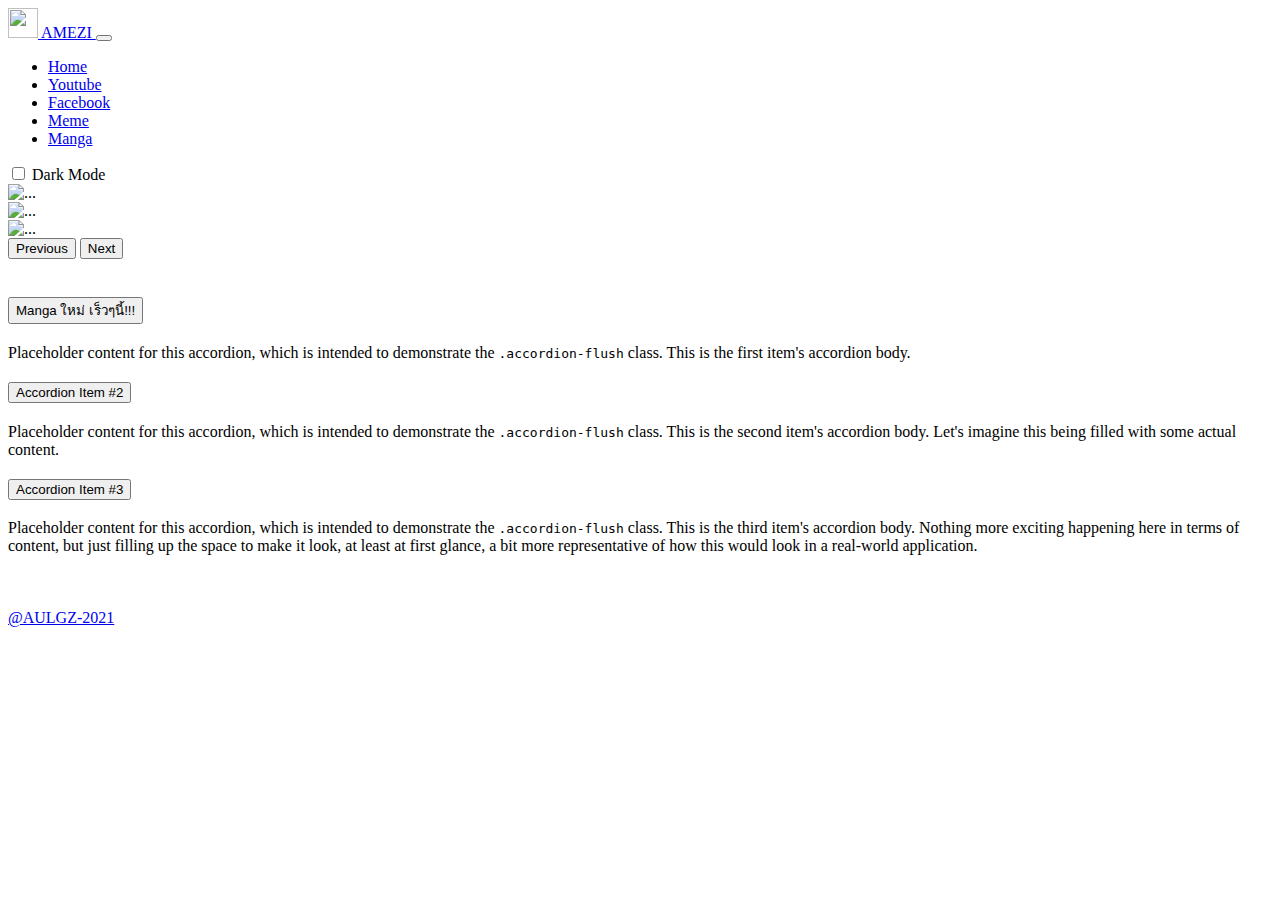
==== index.html @ 37807ea3 "Create index.html" ====
<html>

<head>
    <title>AMEZI</title>
    <meta charset="utf-8">
    <link rel="preconnect" href="https://fonts.gstatic.com">
    <link href="https://fonts.googleapis.com/css2?family=Kanit:wght@200&display=swap" rel="stylesheet">
    <link rel="stylesheet" href="css/index.css">
    <link rel="stylesheet" href="css/bootstrap.css">
    <link rel="stylesheet" href="css/dark-mode.css">
    <script src="js/dark-mode-switch.min.js"></script>
    <script src="https://cdn.jsdelivr.net/npm/bootstrap@5.0.0/dist/js/bootstrap.bundle.min.js" integrity="sha384-p34f1UUtsS3wqzfto5wAAmdvj+osOnFyQFpp4Ua3gs/ZVWx6oOypYoCJhGGScy+8" crossorigin="anonymous"></script>
    <meta name="viewport" content="width=device-width, initial-scale=1.0">
</head>

<body>
    <nav class="navbar navbar-expand-lg navbar-light bg-light">
        <div class="container-fluid bg-light">
            <a class="navbar-brand bg-light" href="#">
                <img src="img/amezi.ico" alt="" width="30" height="30" class="d-inline-block align-text-top rounded-circle">
                AMEZI
            </a>
            <button class="navbar-toggler" type="button" data-bs-toggle="collapse" data-bs-target="#navbarTogglerDemo02" aria-controls="navbarTogglerDemo02" aria-expanded="false" aria-label="Toggle navigation">
                <span class="navbar-toggler-icon"></span>
            </button>
            <div class="collapse navbar-collapse" id="navbarTogglerDemo02">
                <ul class="navbar-nav me-auto mb-2 mb-lg-0">
                    <li class="nav-item">
                        <a class="nav-link bg-light" href="#">Home</a>
                    </li>
                    <li class="nav-item">
                        <a class="nav-link bg-light" href="https://www.youtube.com/channel/UCqdP4CqnoDWiKp74KaSU-Tg/featured" target="1">Youtube</a>
                    </li>
                    <li class="nav-item">
                        <a class="nav-link bg-light" href="https://www.facebook.com/AMEZIVSG" target="1">Facebook</a>
                    </li>
                    <li class="nav-item">
                        <a class="nav-link bg-light" href="meme.html">Meme</a>
                    </li>
                    <li class="nav-item">
                        <a class="nav-link bg-light" href="manga.html">Manga</a>
                    </li>
                </ul>
                <div class="custom-control custom-switch form-check form-switch" id="dark">
                    <input type="checkbox" class="form-check-input" id="darkSwitch" />
                    <label class="custom-control-label" for="darkSwitch">Dark Mode</label>
                    <script src="js/dark-mode-switch.min.js"></script>
                </div>
            </div>
        </div>
    </nav>


    <div id="carouselExampleControls" class="carousel slide container-sm" data-bs-ride="carousel">
        <div class="carousel-inner">
            <div class="carousel-item active">
                <img src="img/test_rig_wpp.png" class="d-block w-100" alt="...">
            </div>
            <div class="carousel-item">
                <img src="img/Screenshot 2020-09-28 124100.png" class="d-block w-100" alt="...">
            </div>
            <div class="carousel-item">
                <img src="img/Screenshot 2020-09-28 124213.png" class="d-block w-100" alt="...">
            </div>
        </div>
        <button class="carousel-control-prev" type="button" data-bs-target="#carouselExampleControls" data-bs-slide="prev">
            <span class="carousel-control-prev-icon" aria-hidden="true"></span>
            <span class="visually-hidden">Previous</span>
        </button>
        <button class="carousel-control-next" type="button" data-bs-target="#carouselExampleControls" data-bs-slide="next">
            <span class="carousel-control-next-icon" aria-hidden="true"></span>
            <span class="visually-hidden">Next</span>
        </button>
    </div>

    <br>
    <div class="accordion accordion-flush container" id="accordionFlushExample">
        <div class="accordion-item bg-light">
            <h2 class="accordion-header" id="flush-headingOne">
                <button class="accordion-button collapsed" type="button" data-bs-toggle="collapse" data-bs-target="#flush-collapseOne" aria-expanded="false" aria-controls="flush-collapseOne">
                    Manga ใหม่ เร็วๆนี้!!!
                </button>
            </h2>
            <div id="flush-collapseOne" class="accordion-collapse collapse" aria-labelledby="flush-headingOne" data-bs-parent="#accordionFlushExample">
                <div class="accordion-body">Placeholder content for this accordion, which is intended to demonstrate the <code>.accordion-flush</code> class. This is the first item's accordion body.</div>
            </div>
        </div>
        <div class="accordion-item bg-light">
            <h2 class="accordion-header" id="flush-headingTwo">
                <button class="accordion-button collapsed" type="button" data-bs-toggle="collapse" data-bs-target="#flush-collapseTwo" aria-expanded="false" aria-controls="flush-collapseTwo">
                    Accordion Item #2
                </button>
            </h2>
            <div id="flush-collapseTwo" class="accordion-collapse collapse" aria-labelledby="flush-headingTwo" data-bs-parent="#accordionFlushExample">
                <div class="accordion-body">Placeholder content for this accordion, which is intended to demonstrate the <code>.accordion-flush</code> class. This is the second item's accordion body. Let's imagine this being filled with some actual content.</div>
            </div>
        </div>
        <div class="accordion-item bg-light">
            <h2 class="accordion-header" id="flush-headingThree">
                <button class="accordion-button collapsed" type="button" data-bs-toggle="collapse" data-bs-target="#flush-collapseThree" aria-expanded="false" aria-controls="flush-collapseThree">
                    Accordion Item #3
                </button>
            </h2>
            <div id="flush-collapseThree" class="accordion-collapse collapse" aria-labelledby="flush-headingThree" data-bs-parent="#accordionFlushExample">
                <div class="accordion-body">Placeholder content for this accordion, which is intended to demonstrate the <code>.accordion-flush</code> class. This is the third item's accordion body. Nothing more exciting happening here in terms of content, but just filling up the space to make it look, at least at first glance, a bit more representative of how this would look in a real-world application.</div>
            </div>
        </div>
    </div>

    <br><br><br>
    <nav class="navbar fixed-bottom navbar-light bg-light">
        <div class="container-fluid">
            <a class="navbar-brand bg-light" href="https://www.facebook.com/AULGZyoutubeCasterTH/" target="1">@AULGZ-2021</a>
        </div>
    </nav>
</body>

</html>
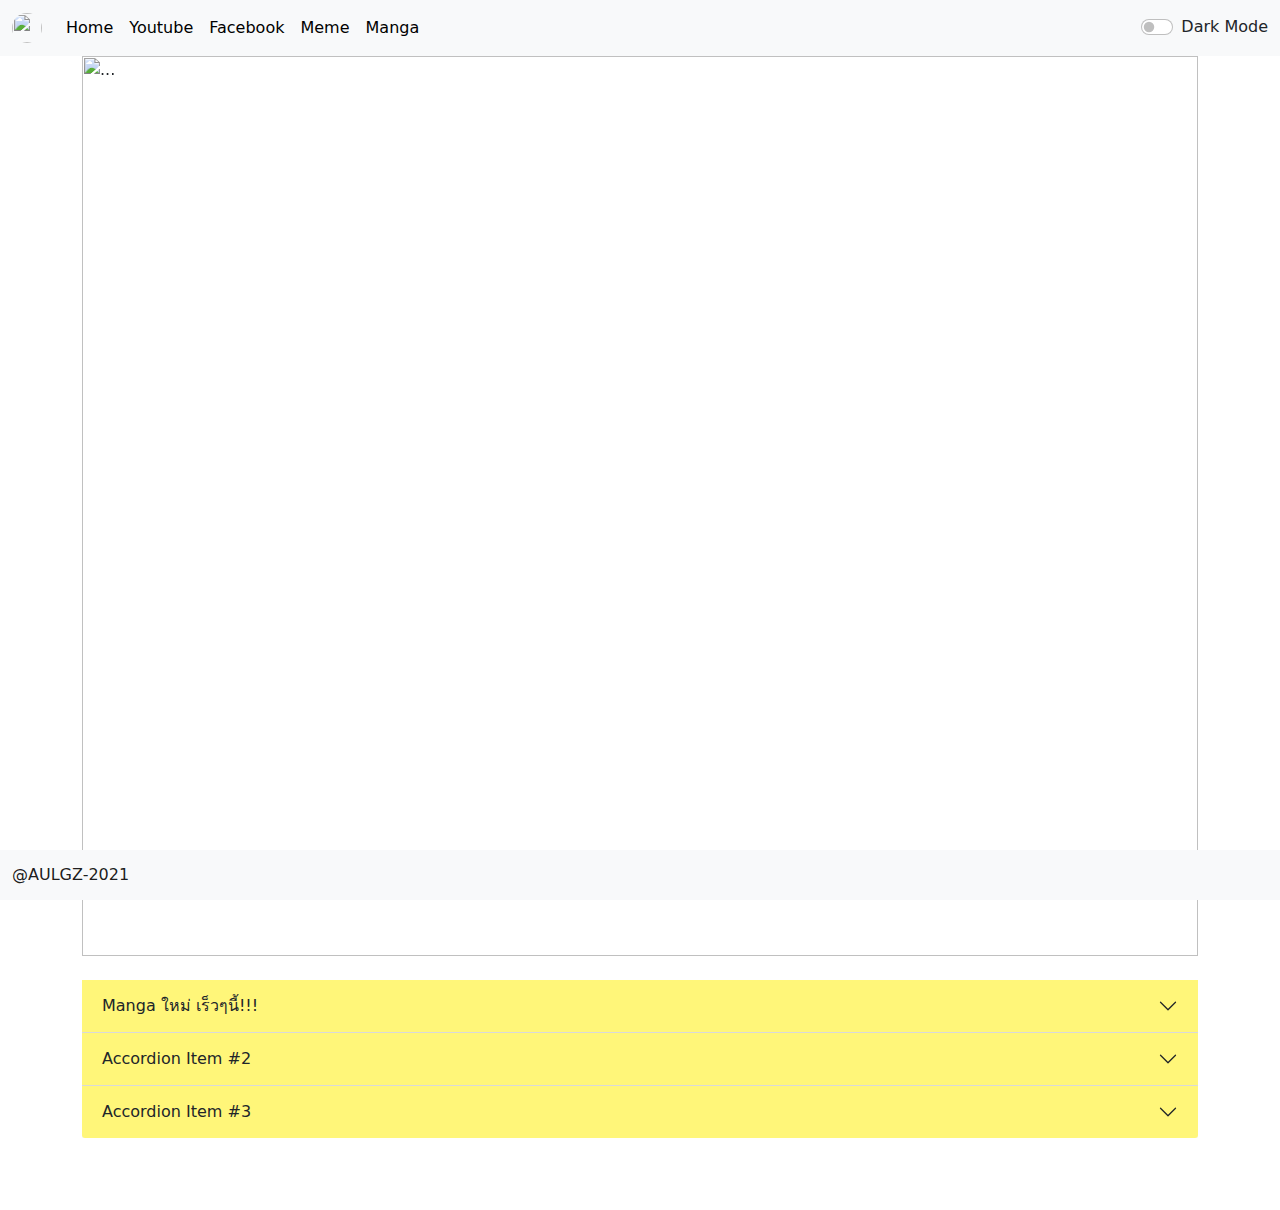
==== commit c8413233: "..." ====
--- a/index.html
+++ b/index.html
@@ -9,6 +9,7 @@
     <link rel="stylesheet" href="css/bootstrap.css">
     <link rel="stylesheet" href="css/dark-mode.css">
     <script src="js/dark-mode-switch.min.js"></script>
+    <link rel="shortcut icon" href="img/amezi.ico">
     <script src="https://cdn.jsdelivr.net/npm/bootstrap@5.0.0/dist/js/bootstrap.bundle.min.js" integrity="sha384-p34f1UUtsS3wqzfto5wAAmdvj+osOnFyQFpp4Ua3gs/ZVWx6oOypYoCJhGGScy+8" crossorigin="anonymous"></script>
     <meta name="viewport" content="width=device-width, initial-scale=1.0">
 </head>
@@ -18,7 +19,6 @@
         <div class="container-fluid bg-light">
             <a class="navbar-brand bg-light" href="#">
                 <img src="img/amezi.ico" alt="" width="30" height="30" class="d-inline-block align-text-top rounded-circle">
-                AMEZI
             </a>
             <button class="navbar-toggler" type="button" data-bs-toggle="collapse" data-bs-target="#navbarTogglerDemo02" aria-controls="navbarTogglerDemo02" aria-expanded="false" aria-label="Toggle navigation">
                 <span class="navbar-toggler-icon"></span>
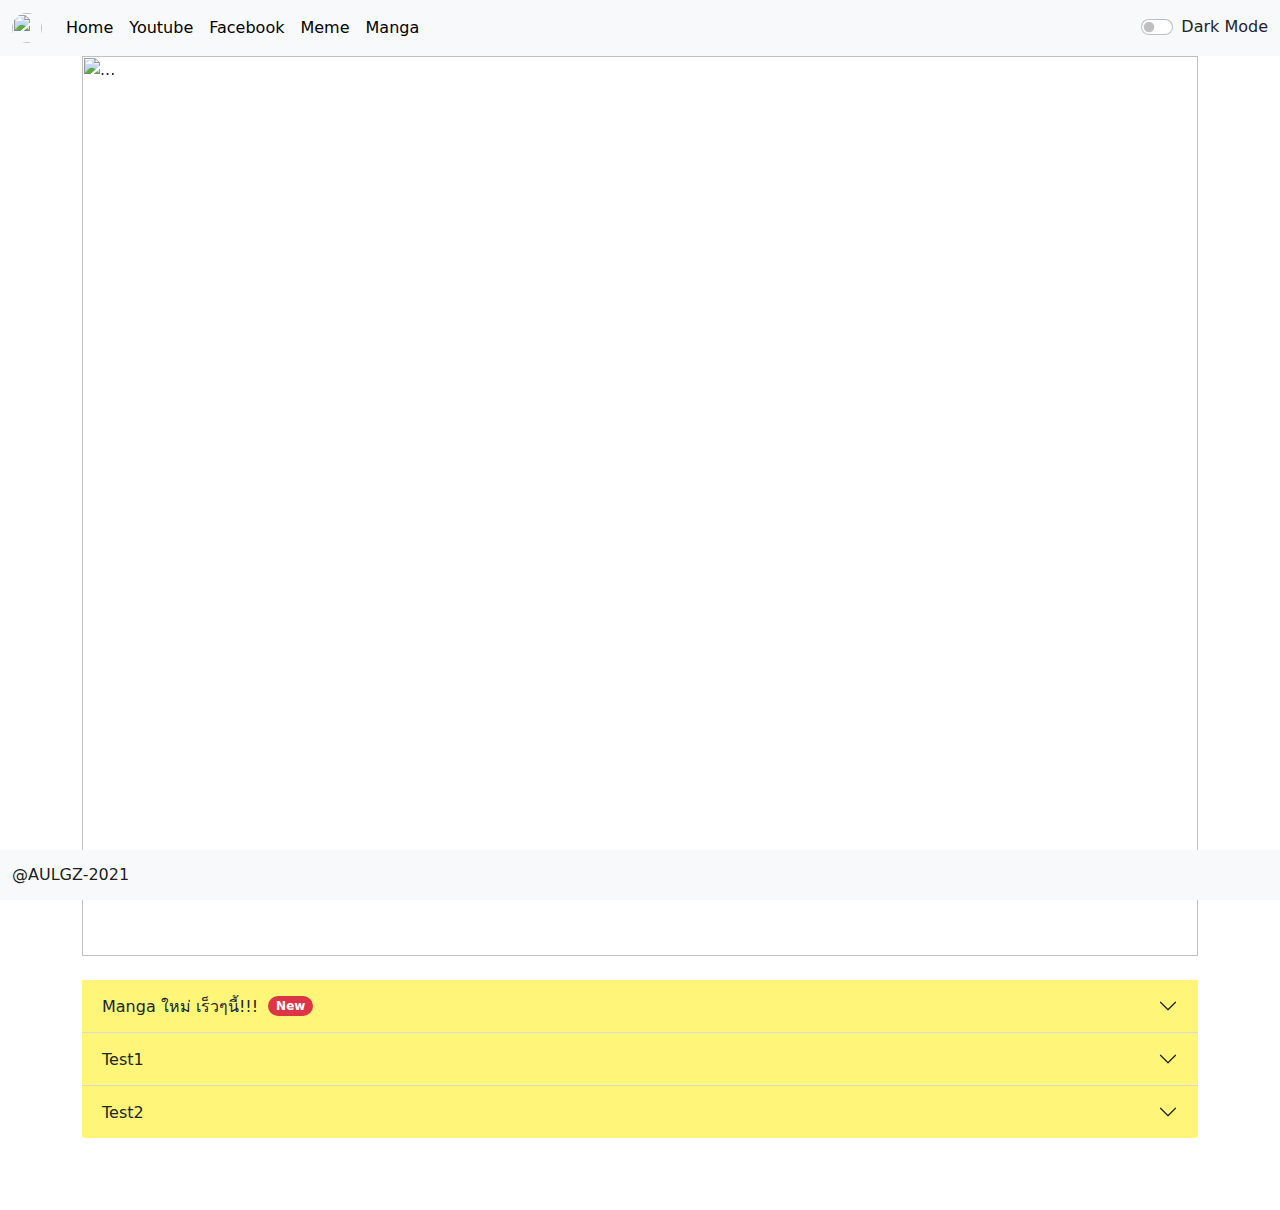
==== commit 5b2dcea0: "span update" ====
--- a/index.html
+++ b/index.html
@@ -78,7 +78,7 @@
         <div class="accordion-item bg-light">
             <h2 class="accordion-header" id="flush-headingOne">
                 <button class="accordion-button collapsed" type="button" data-bs-toggle="collapse" data-bs-target="#flush-collapseOne" aria-expanded="false" aria-controls="flush-collapseOne">
-                    Manga ใหม่ เร็วๆนี้!!!
+                    Manga ใหม่ เร็วๆนี้!!! &nbsp; <span class="badge bg-danger rounded-pill">New</span>
                 </button>
             </h2>
             <div id="flush-collapseOne" class="accordion-collapse collapse" aria-labelledby="flush-headingOne" data-bs-parent="#accordionFlushExample">
@@ -88,7 +88,7 @@
         <div class="accordion-item bg-light">
             <h2 class="accordion-header" id="flush-headingTwo">
                 <button class="accordion-button collapsed" type="button" data-bs-toggle="collapse" data-bs-target="#flush-collapseTwo" aria-expanded="false" aria-controls="flush-collapseTwo">
-                    Accordion Item #2
+                    Test1
                 </button>
             </h2>
             <div id="flush-collapseTwo" class="accordion-collapse collapse" aria-labelledby="flush-headingTwo" data-bs-parent="#accordionFlushExample">
@@ -98,7 +98,7 @@
         <div class="accordion-item bg-light">
             <h2 class="accordion-header" id="flush-headingThree">
                 <button class="accordion-button collapsed" type="button" data-bs-toggle="collapse" data-bs-target="#flush-collapseThree" aria-expanded="false" aria-controls="flush-collapseThree">
-                    Accordion Item #3
+                    Test2
                 </button>
             </h2>
             <div id="flush-collapseThree" class="accordion-collapse collapse" aria-labelledby="flush-headingThree" data-bs-parent="#accordionFlushExample">
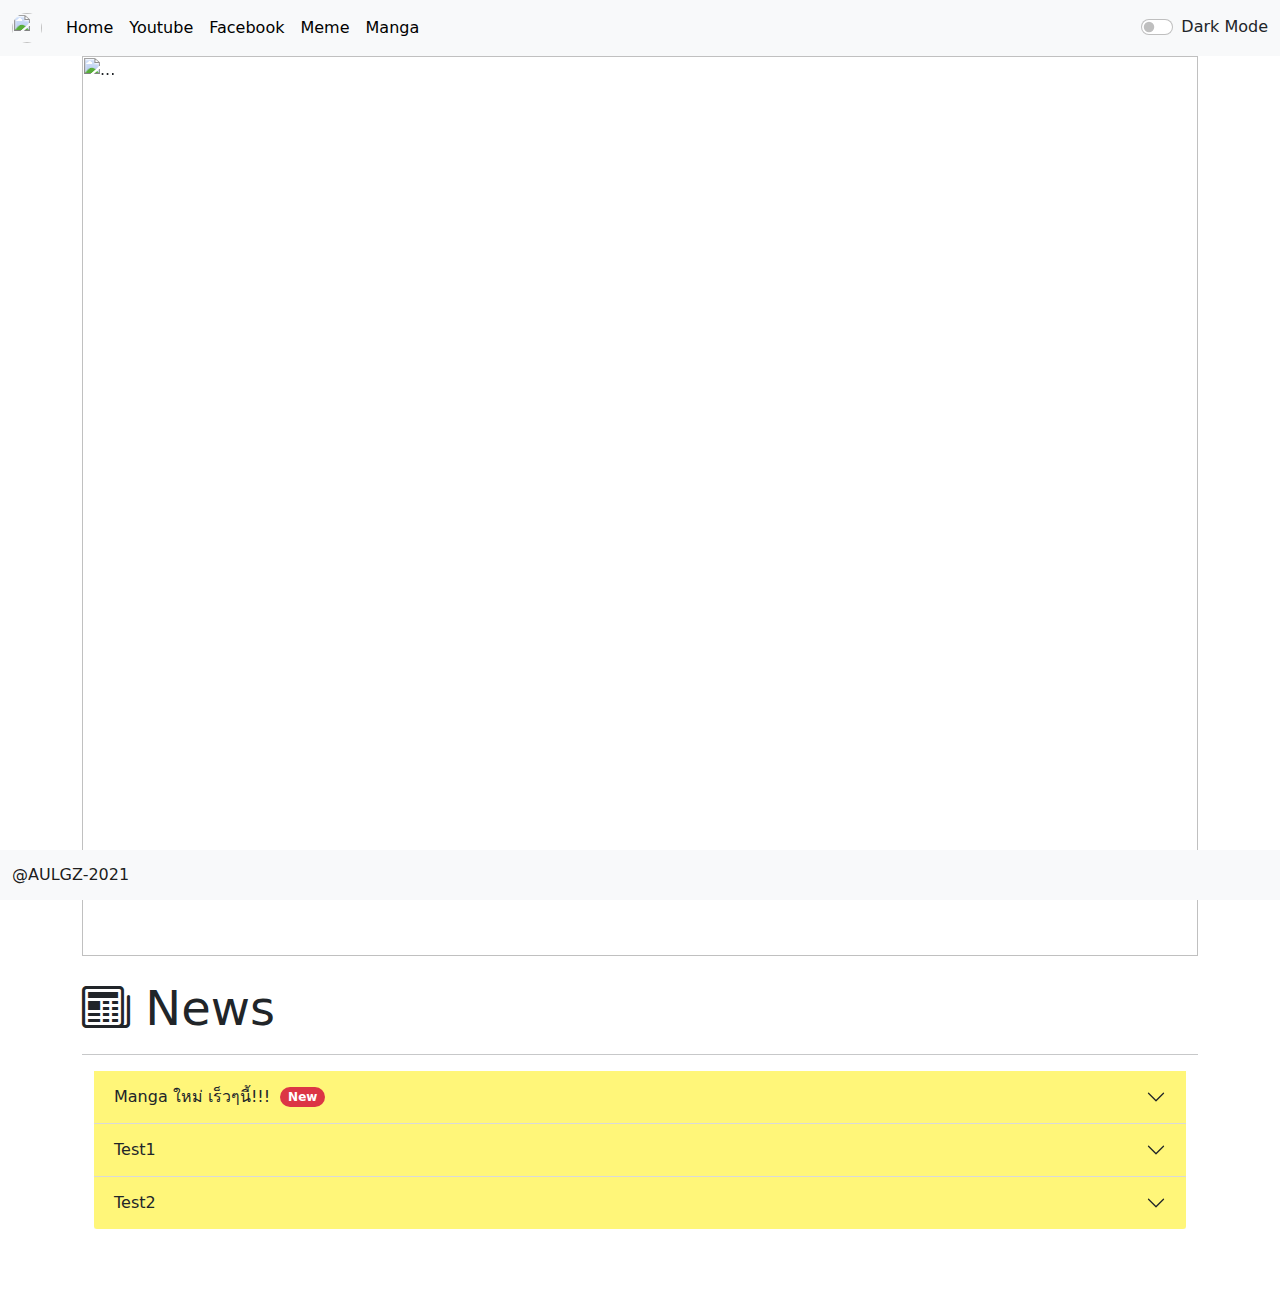
==== commit 528f2b31: "icon update" ====
--- a/index.html
+++ b/index.html
@@ -10,6 +10,7 @@
     <link rel="stylesheet" href="css/dark-mode.css">
     <script src="js/dark-mode-switch.min.js"></script>
     <link rel="shortcut icon" href="img/amezi.ico">
+    <link rel="stylesheet" href="https://cdn.jsdelivr.net/npm/bootstrap-icons@1.5.0/font/bootstrap-icons.css">
     <script src="https://cdn.jsdelivr.net/npm/bootstrap@5.0.0/dist/js/bootstrap.bundle.min.js" integrity="sha384-p34f1UUtsS3wqzfto5wAAmdvj+osOnFyQFpp4Ua3gs/ZVWx6oOypYoCJhGGScy+8" crossorigin="anonymous"></script>
     <meta name="viewport" content="width=device-width, initial-scale=1.0">
 </head>
@@ -74,6 +75,10 @@
     </div>
 
     <br>
+    <div class="container-md">
+        <h2 class="display-5"><span class="bi bi-newspaper"></span> News</h2>
+        <hr>
+    
     <div class="accordion accordion-flush container" id="accordionFlushExample">
         <div class="accordion-item bg-light">
             <h2 class="accordion-header" id="flush-headingOne">
@@ -106,6 +111,7 @@
             </div>
         </div>
     </div>
+    </div>
 
     <br><br><br>
     <nav class="navbar fixed-bottom navbar-light bg-light">
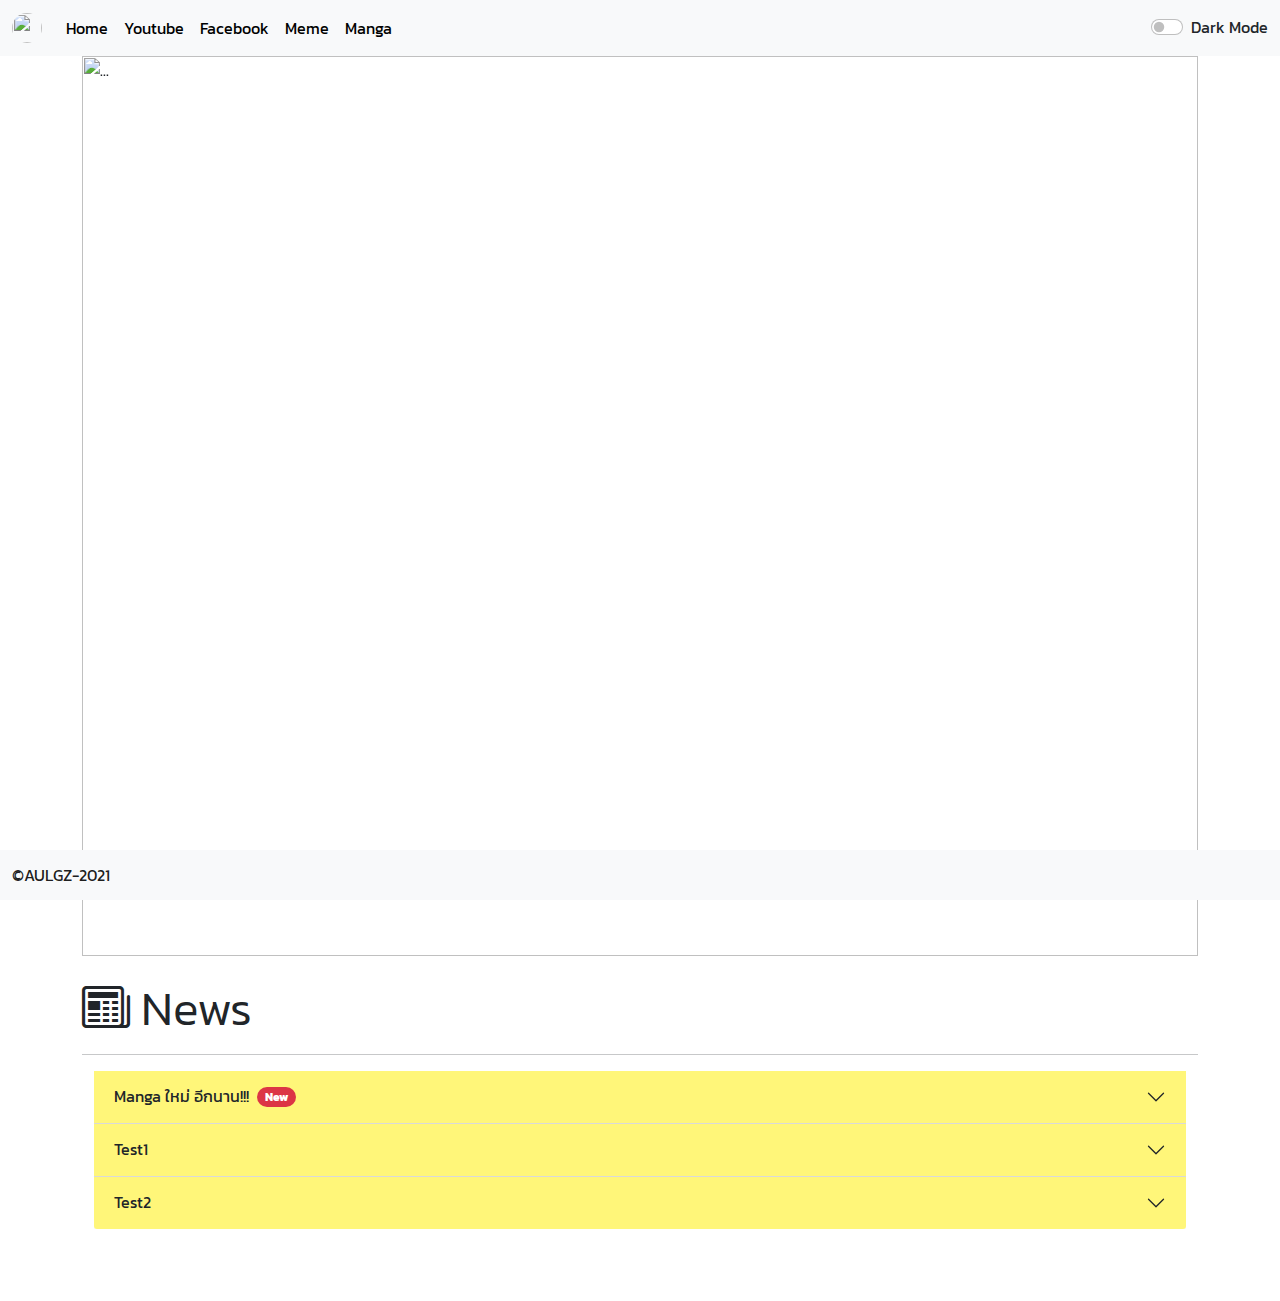
==== commit 6cb01fb2: "add img" ====
--- a/index.html
+++ b/index.html
@@ -63,6 +63,9 @@
             <div class="carousel-item">
                 <img src="img/Screenshot 2020-09-28 124213.png" class="d-block w-100" alt="...">
             </div>
+            <div class="carousel-item">
+                <img src="img/city2.png" class="d-block w-100" alt="...">
+            </div>
         </div>
         <button class="carousel-control-prev" type="button" data-bs-target="#carouselExampleControls" data-bs-slide="prev">
             <span class="carousel-control-prev-icon" aria-hidden="true"></span>
@@ -83,11 +86,11 @@
         <div class="accordion-item bg-light">
             <h2 class="accordion-header" id="flush-headingOne">
                 <button class="accordion-button collapsed" type="button" data-bs-toggle="collapse" data-bs-target="#flush-collapseOne" aria-expanded="false" aria-controls="flush-collapseOne">
-                    Manga ใหม่ เร็วๆนี้!!! &nbsp; <span class="badge bg-danger rounded-pill">New</span>
+                    Manga ใหม่ อีกนาน!!! &nbsp; <span class="badge bg-danger rounded-pill">New</span>
                 </button>
             </h2>
             <div id="flush-collapseOne" class="accordion-collapse collapse" aria-labelledby="flush-headingOne" data-bs-parent="#accordionFlushExample">
-                <div class="accordion-body">Placeholder content for this accordion, which is intended to demonstrate the <code>.accordion-flush</code> class. This is the first item's accordion body.</div>
+                <div class="accordion-body">เร็วๆนี้ ทางทีมงานของ AMEZI จะมีการทำ manga ให้ได้อ่านกัน โดย 9NOOPER</div>
             </div>
         </div>
         <div class="accordion-item bg-light">
@@ -116,7 +119,7 @@
     <br><br><br>
     <nav class="navbar fixed-bottom navbar-light bg-light">
         <div class="container-fluid">
-            <a class="navbar-brand bg-light" href="https://www.facebook.com/AULGZyoutubeCasterTH/" target="1">@AULGZ-2021</a>
+            <a class="navbar-brand bg-light" href="https://www.facebook.com/AULGZyoutubeCasterTH/" target="1">©AULGZ-2021</a>
         </div>
     </nav>
 </body>
--- a/css/index.css
+++ b/css/index.css
@@ -0,0 +1,100 @@
+@import url('https://fonts.googleapis.com/css2?family=Kanit:wght@200&display=swap');
+*{
+        font-family: 'Kanit',
+        sans-serif;
+}
+#myImg {
+        border-radius: 5px;
+        cursor: pointer;
+        transition: 0.3s;
+}
+
+#myImg:hover {
+        opacity: 0.7;
+}
+
+/* The Modal (background) */
+.modal {
+        display: none;
+        /* Hidden by default */
+        position: fixed;
+        /* Stay in place */
+        z-index: 1;
+        /* Sit on top */
+        padding-top: 100px;
+        /* Location of the box */
+        left: 0;
+        top: 0;
+        width: 100%;
+        /* Full width */
+        height: 100%;
+        /* Full height */
+        overflow: auto;
+        /* Enable scroll if needed */
+        background-color: rgb(0, 0, 0);
+        /* Fallback color */
+        background-color: rgba(0, 0, 0, 0.9);
+        /* Black w/ opacity */
+}
+
+/* Modal Content (Image) */
+.modal-content {
+        margin: auto;
+        display: block;
+        width: 80%;
+        max-width: 700px;
+}
+
+/* Caption of Modal Image (Image Text) - Same Width as the Image */
+#caption {
+        margin: auto;
+        display: block;
+        width: 80%;
+        max-width: 700px;
+        text-align: center;
+        color: #ccc;
+        padding: 10px 0;
+        height: 150px;
+}
+
+/* Add Animation - Zoom in the Modal */
+.modal-content,
+#caption {
+        animation-name: zoom;
+        animation-duration: 0.6s;
+}
+
+@keyframes zoom {
+        from {
+                transform: scale(0)
+        }
+
+        to {
+                transform: scale(1)
+        }
+}
+
+/* The Close Button */
+.close {
+        position: absolute;
+        top: 15px;
+        right: 35px;
+        color: #f1f1f1;
+        font-size: 40px;
+        font-weight: bold;
+        transition: 0.3s;
+}
+
+.close:hover,
+.close:focus {
+        color: #bbb;
+        text-decoration: none;
+        cursor: pointer;
+}
+
+/* 100% Image Width on Smaller Screens */
+@media only screen and (max-width: 700px) {
+        .modal-content {
+                width: 100%;
+        }
+}